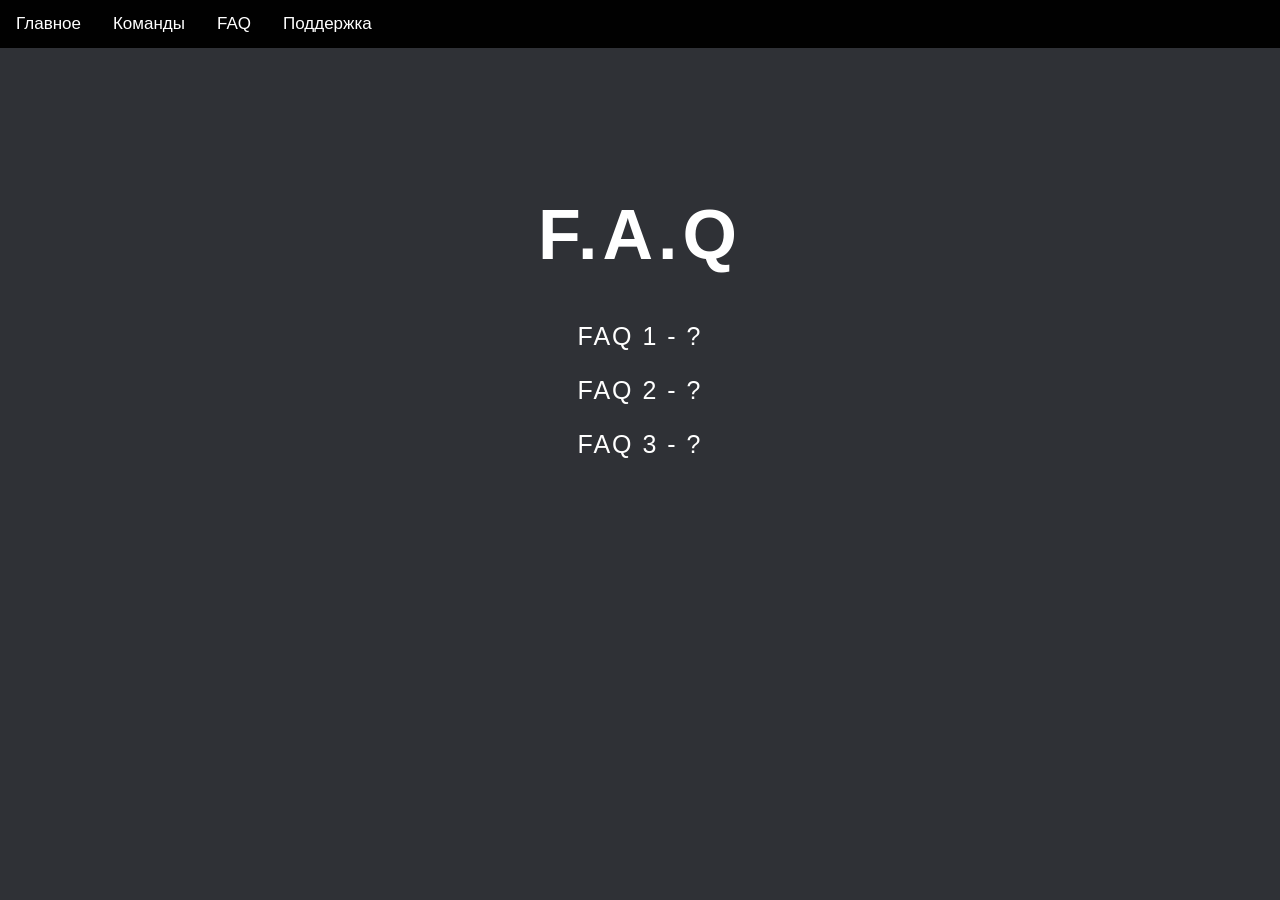
==== faq.html @ 5bfb47e1 "Add files via upload" ====
<!DOCTYPE html>
<html>
    <head>
	    <title>Bot | FAQ</title>
	    <link rel="stylesheet" type="text/css" href="style.css">
	    <link rel="icon" type="image/png" href="./image/icon.jpg">
	    <link rel="stylesheet" href="https://use.fontawesome.com/releases/v5.8.1/css/all.css">
    </head>
	<body>
        <div class="navbar" id="topNavbar">
        <a href="index.html">Главное</a>
        <a href="commands.html">Команды</a>
        <a href="faq.html" class="active">FAQ</a>
        <a href="https://discord.gg/">Поддержка</a>
    </div>
    <script>
	    function myFunction() {
            var id = document.getElementById("topNavbar");
            if (id.className === "navbar") {
                id.className += " responsive";
            } else {
                id.className = "navbar";
            };
	    };
    </script>
	<div align="center" class="mainText">
        <h1>F.A.Q</h1>
        <p>FAQ 1 - ?</p>
        <p>FAQ 2 - ?</p>
        <p>FAQ 3 - ?</p>
    </div>
</body>
</html>
---- style.css ----
body {
    background-color: #2f3136;
    margin: 0;
    font-family: Arial, Helvetica, sans-serif;
}

h1 {
    color: #ffffff;
    letter-spacing: 5px;
    font-size: 70px;
}

p {
    color: #ffffff;
    letter-spacing: 2px;
    font-size: 25px;
}

.navbar {
    overflow: hidden;
    background-color: #010101;
}

.navbar a {
    float: left;
    display: block;
    color: #ffffff;
    text-align: center;
    padding: 14px 16px;
    text-decoration: none;
    font-size: 17px;
}

.navbar a:hover {
    background-color: #575b5f;
    color: #ffffff;
}

.navbar a.active {
    background-color: #010101;
    color: #ffffff;
}

.navbar .icon {
    display: none;
}

@media screen and (max-width: 600px) {
    .navbar a:not(:first-child) {
        display: none;
    }
    .navbar a.icon {
        float: right;
        display: block;
    }
}

@media screen and (max-width: 600px) {
    .navbar.responsive {
        position: relative;
    }
    .navbar.responsive .icon {
        position: absolute;
        right: 0;
        top: 0;
    }
    .navbar.responsive a {
        float: none;
        display: block;
        text-align: left;
    }
}

.info {
    background-color: #DBDBDB;
    border: none;
    border-radius: 35px;
    color: #010101;
    padding: 16px 32px;
    text-align: center;
    font-size: 16px;
    margin: 4px 2px;
    outline: none;
    opacity: 0.8;
    transition: 0.5s;
    display: inline-block;
    text-decoration: none;
    cursor: pointer;
    font-family: Arial, Helvetica, sans-serif;
    font-size: 30px;
    cursor: pointer;
}

.info:hover {
    opacity: 1;
}

.mainText {
    box-sizing: border-box;
    padding-top: 100px;
    padding-bottom: 150px;
}
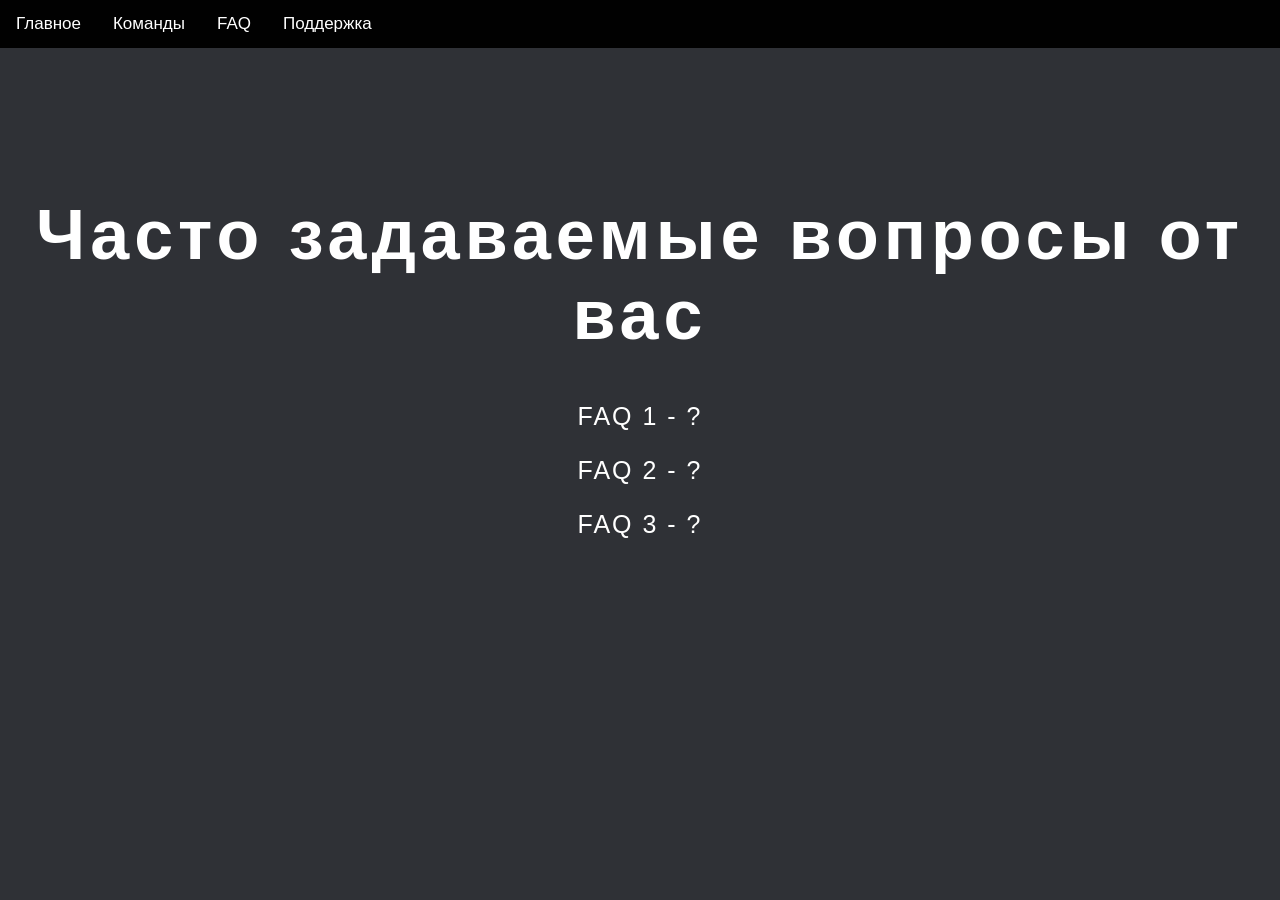
==== commit f7d1dc85: "Update faq.html" ====
--- a/faq.html
+++ b/faq.html
@@ -24,10 +24,10 @@
 	    };
     </script>
 	<div align="center" class="mainText">
-        <h1>F.A.Q</h1>
+        <h1>Часто задаваемые вопросы от вас</h1>
         <p>FAQ 1 - ?</p>
         <p>FAQ 2 - ?</p>
         <p>FAQ 3 - ?</p>
     </div>
 </body>
-</html>+</html>
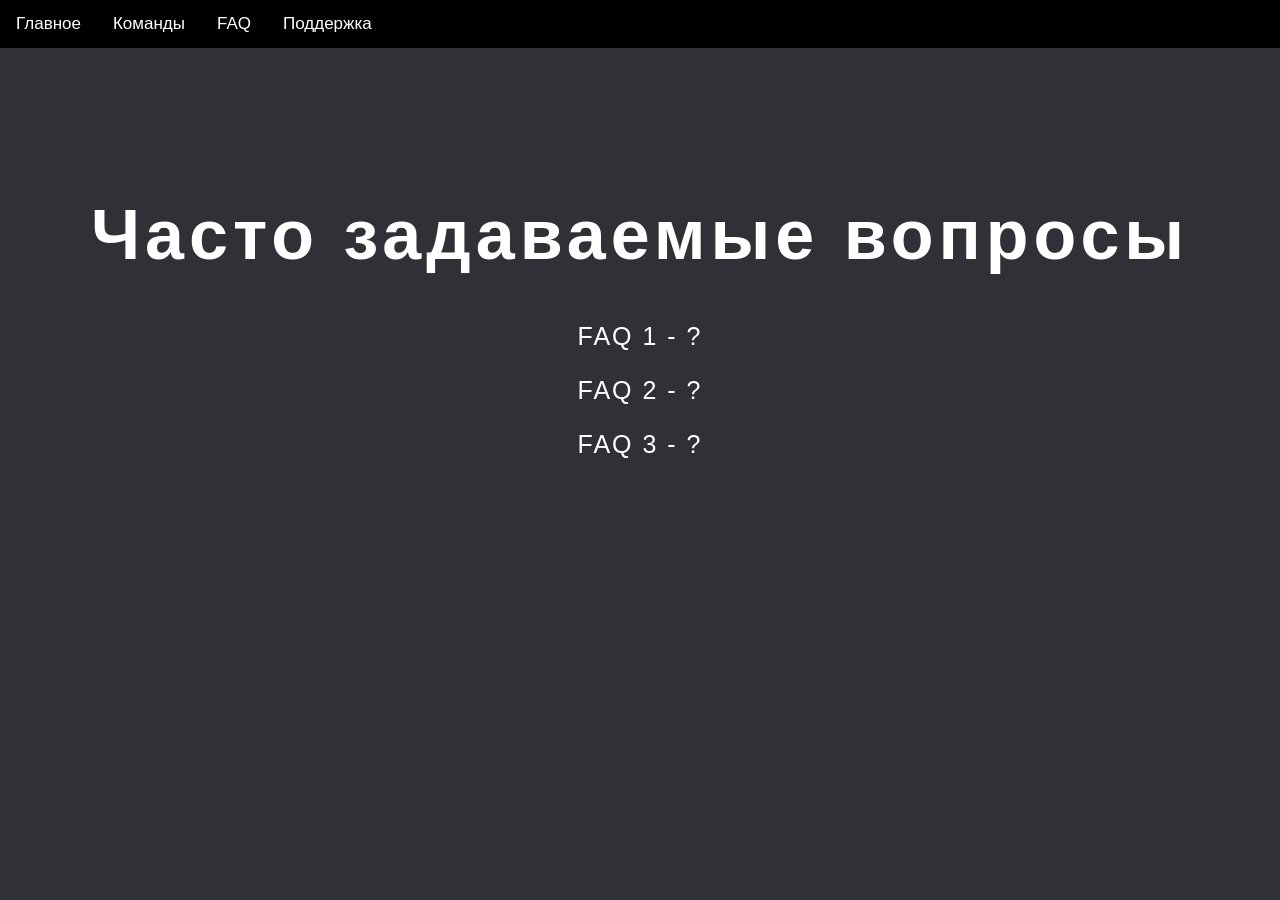
==== commit 6dea9df5: "Update faq.html" ====
--- a/faq.html
+++ b/faq.html
@@ -24,7 +24,7 @@
 	    };
     </script>
 	<div align="center" class="mainText">
-        <h1>Часто задаваемые вопросы от вас</h1>
+        <h1>Часто задаваемые вопросы</h1>
         <p>FAQ 1 - ?</p>
         <p>FAQ 2 - ?</p>
         <p>FAQ 3 - ?</p>
